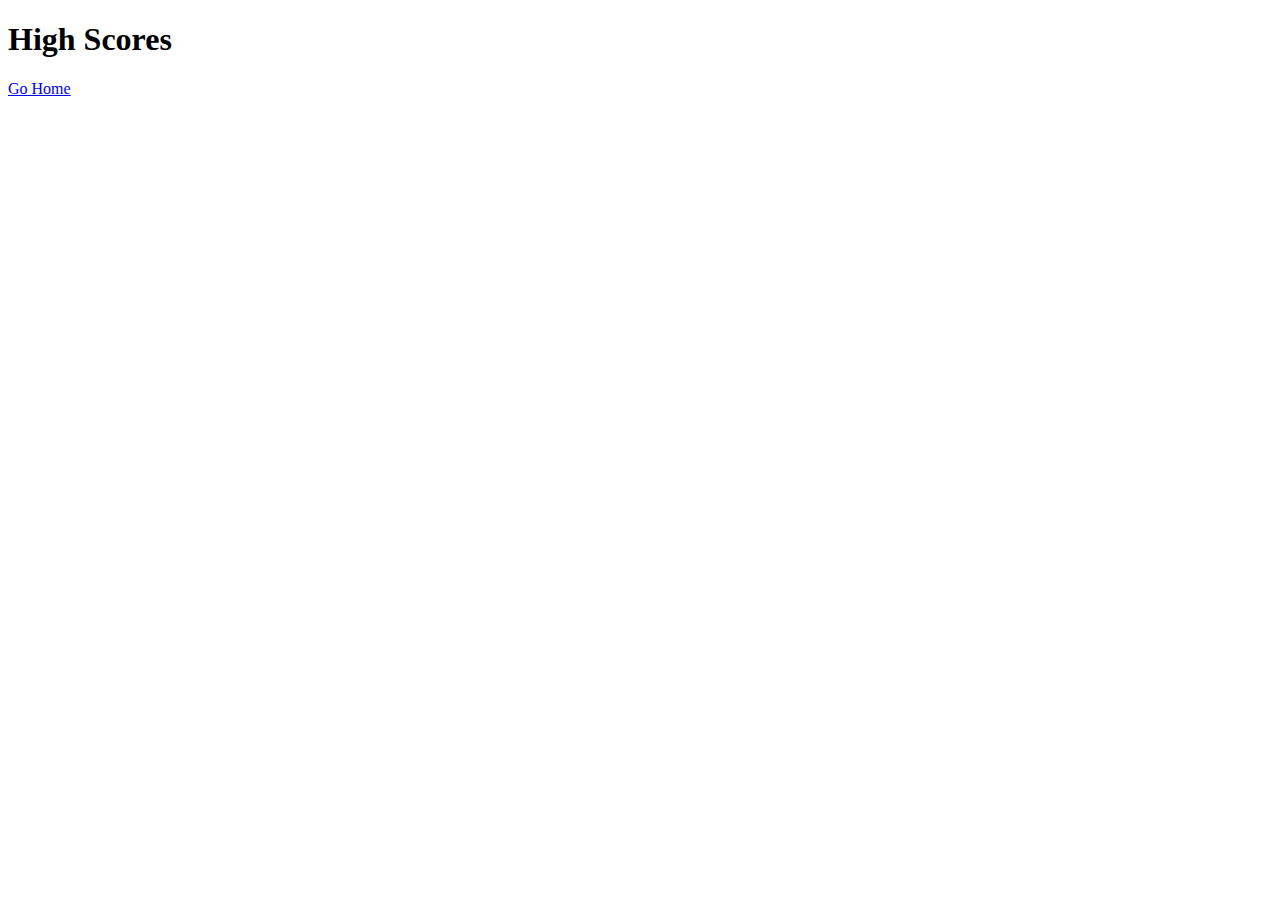
==== highscores.html @ a1c50f66 "added Highcore functionality" ====
<!DOCTYPE html>
<html lang="en">
    <head>
        <title>High Scores</title>
        <link  rel="Stylesheet" href="highscores.css">
    </head>
    <body>
        <div class="container">
            <div id="highScores" class="flex-center">
                <h1 id="final">High Scores</h1>
                <ul id="list"></ul>
                <a class="btn" href="/">Go Home</a>
            </div>
        </div>
        <script src="./Assets/highscores.js"></script>
    </body>
</html>
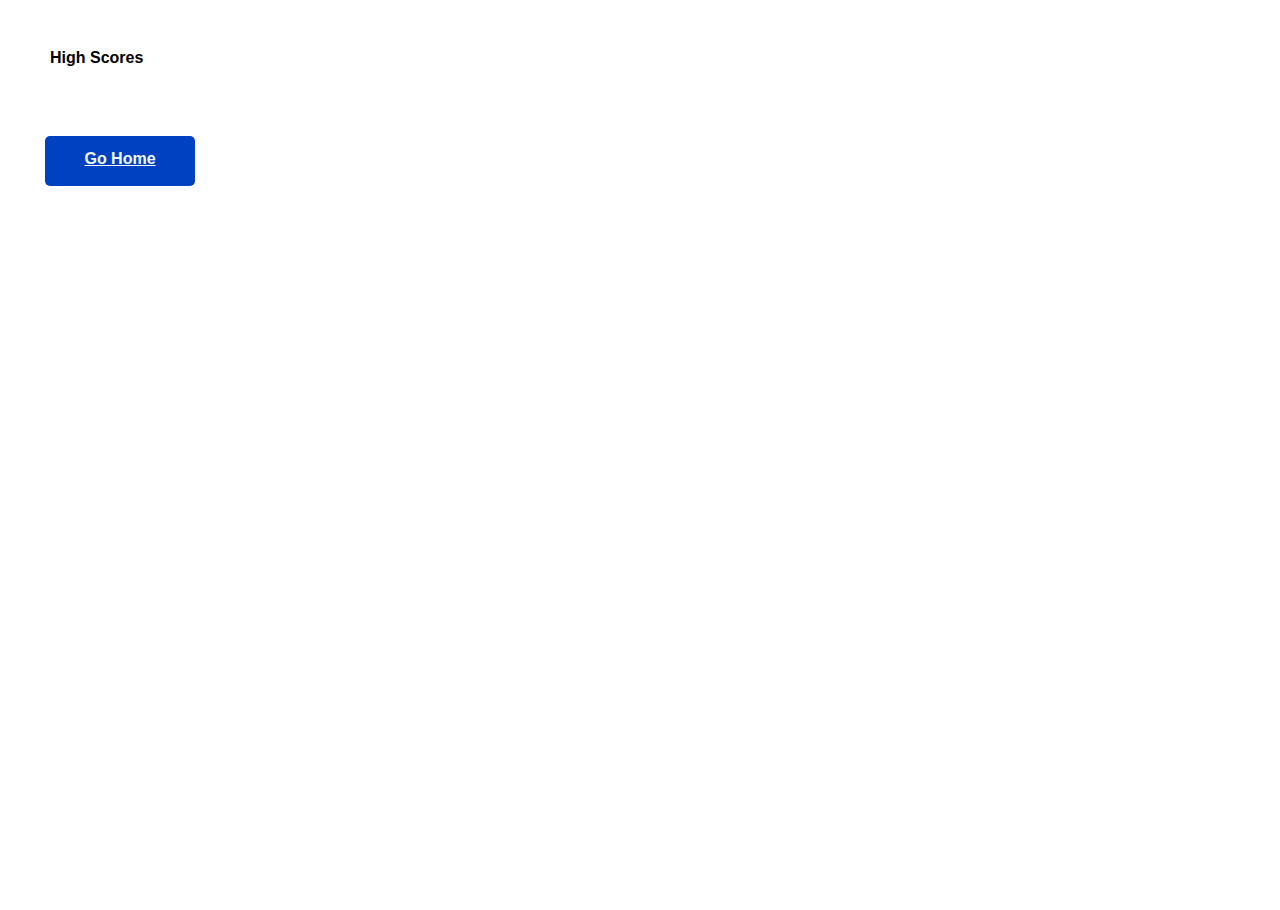
==== commit 8458571b: "Finishing up" ====
--- a/highscores.html
+++ b/highscores.html
@@ -2,14 +2,15 @@
 <html lang="en">
     <head>
         <title>High Scores</title>
-        <link  rel="Stylesheet" href="highscores.css">
+        <link rel="stylesheet" href="./Assets/Reset.css">
+        <link rel="Stylesheet" href="./Assets/highscores.css">
     </head>
     <body>
-        <div class="container">
-            <div id="highScores" class="flex-center">
-                <h1 id="final">High Scores</h1>
-                <ul id="list"></ul>
-                <a class="btn" href="/">Go Home</a>
+        <div class="main">
+            <div id="highScores">
+                <h1 id="finalScore">High Scores</h1>
+                <ul id="highScoresList"></ul>
+                <a class="btn2" href="/">Go Home</a>
             </div>
         </div>
         <script src="./Assets/highscores.js"></script>
--- a/Assets/highscores.css
+++ b/Assets/highscores.css
@@ -0,0 +1,33 @@
+*{
+    margin: 5px;
+    padding: 5px;
+}
+h1{
+    width: 200px;
+    text-align: center;
+    display: flex;
+}
+
+ul{
+    margin: 50px 50px 50px;
+    width: 150px;
+    list-style: none;
+    padding-left: 0;
+    margin-bottom: 4px;
+    text-align: center;
+}
+ul li:hover{
+    transform: scale(2);
+}
+.btn2{
+    display: block;
+    width: 150px;
+    height: 50px;
+    background: #0041c2;
+    padding: 10px;
+    text-align: center;
+    border-radius: 5px;
+    color: aliceblue;
+    font-weight: bold;
+    line-height: 25px;
+}